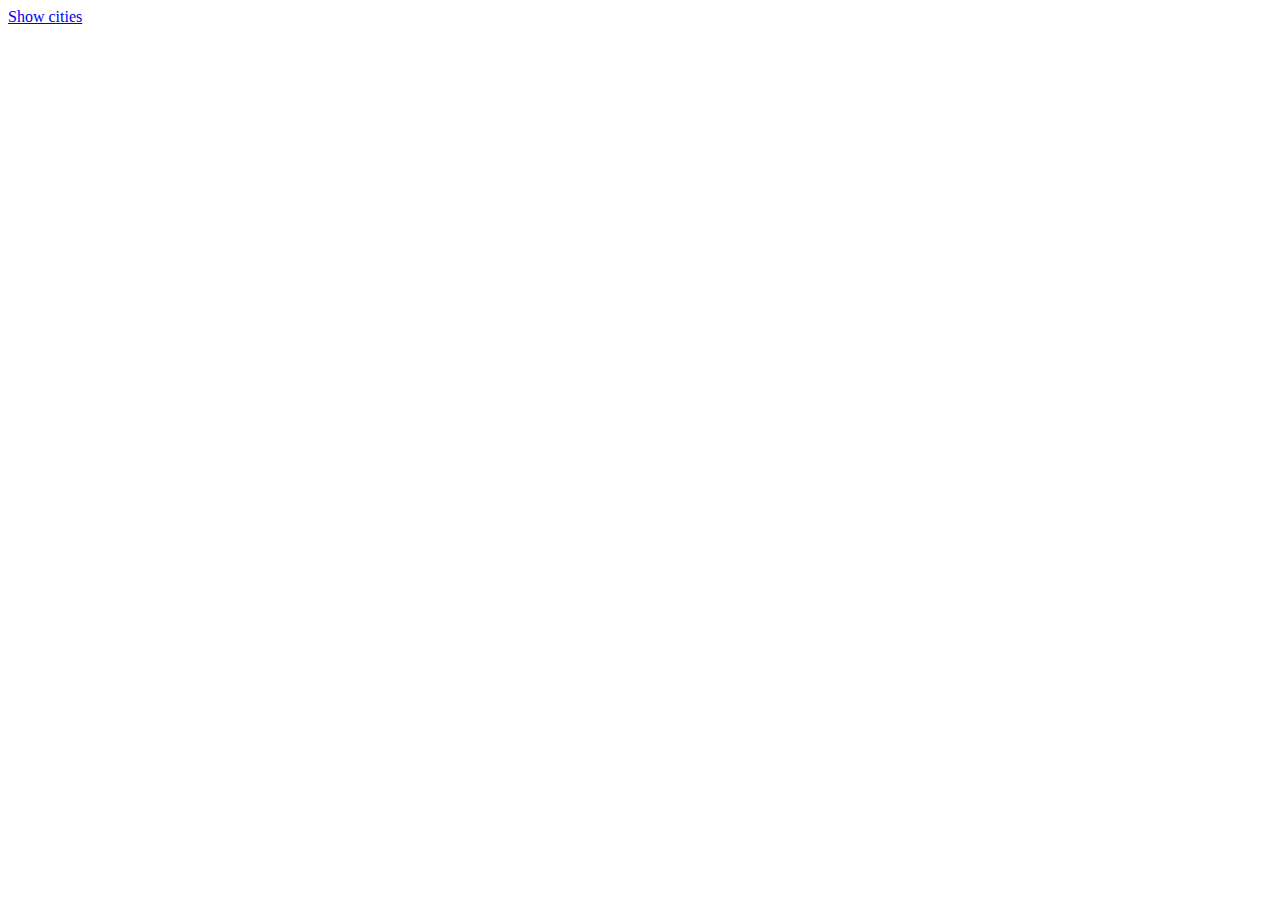
==== Servic-4/src/main/resources/static/index.html @ 7c966b33 "init" ====
<!DOCTYPE html>
<html>
    <head>
        <title>Home page</title>
        <meta charset="UTF-8"/>
        <meta name="viewport" content="width=device-width, initial-scale=1.0"/>
    </head>
    <body>
        <a href="showCities">Show cities</a>
    </body>
</html>
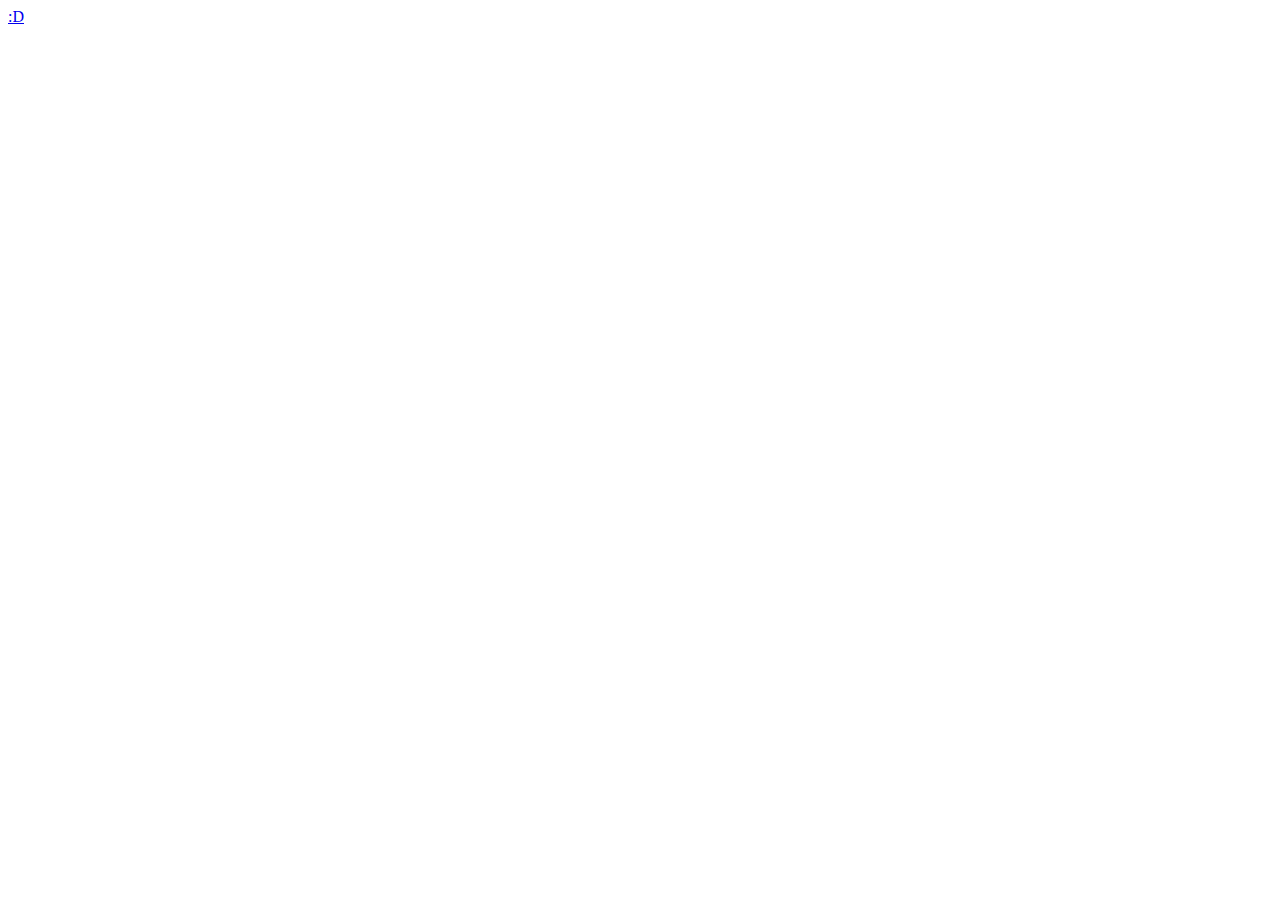
==== commit eeecd378: "init" ====
--- a/Servic-4/src/main/resources/static/index.html
+++ b/Servic-4/src/main/resources/static/index.html
@@ -5,7 +5,8 @@
         <meta charset="UTF-8"/>
         <meta name="viewport" content="width=device-width, initial-scale=1.0"/>
     </head>
+ 
     <body>
-        <a href="showCities">Show cities</a>
+        <a href="table">:D</a>
     </body>
 </html>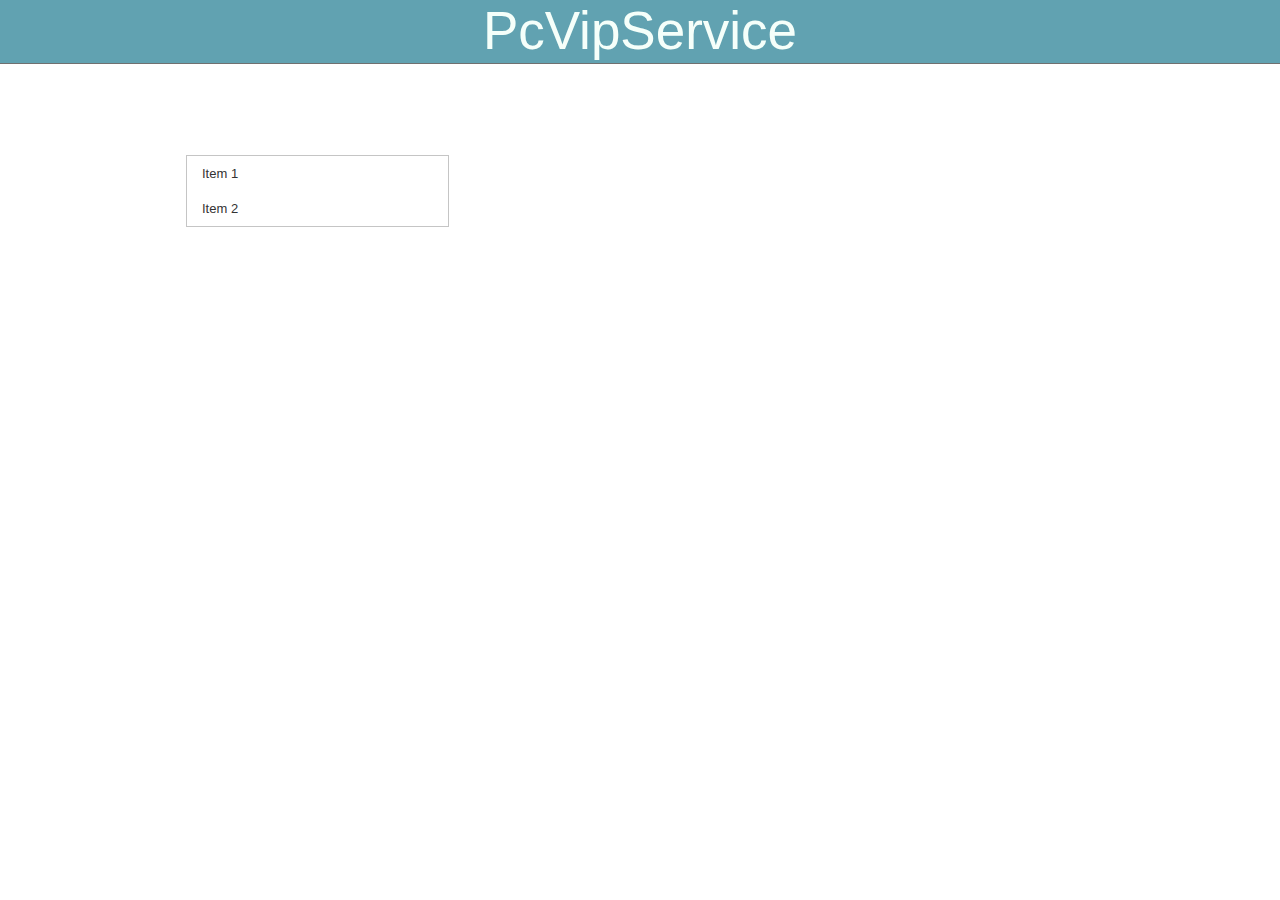
==== commit 85bd2978: "init" ====
--- a/Servic-4/src/main/resources/static/index.html
+++ b/Servic-4/src/main/resources/static/index.html
@@ -1,12 +1,56 @@
-<!DOCTYPE html>
+<!doctype html>
 <html>
-    <head>
-        <title>Home page</title>
-        <meta charset="UTF-8"/>
-        <meta name="viewport" content="width=device-width, initial-scale=1.0"/>
-    </head>
- 
-    <body>
-        <a href="table">:D</a>
-    </body>
+<head>
+<meta charset="utf-8">
+<title>Névtelen oldal</title>
+<meta name="generator" content="WYSIWYG Web Builder 12 - http://www.wysiwygwebbuilder.com">
+<meta name="viewport" content="width=device-width, initial-scale=1.0">
+<link href="base/jquery-ui.min.css" rel="stylesheet">
+<link href="Untitled1.css" rel="stylesheet">
+<link href="index.css" rel="stylesheet">
+<script src="jquery-1.12.4.min.js"></script>
+<script src="jquery-ui.min.js"></script>
+<script>
+$(document).ready(function()
+{
+   var jQueryMenu1Options =
+   {
+      icons: { submenu: 'ui-icon-caret-1-e' },
+      position: { my: 'left top', at: 'right top' }
+   };
+   $("#jQueryMenu1").menu(jQueryMenu1Options);
+});
+</script>
+</head>
+<body>
+<div id="wb_LayoutGrid1">
+<div id="LayoutGrid1">
+<div class="row">
+<div class="col-1">
+<div id="wb_Text1">
+<span style="color:#F5FFFA;font-family:Arial;font-size:53px;">PcVipService</span>
+</div>
+</div>
+</div>
+</div>
+</div>
+<div id="wb_LayoutGrid2">
+<div id="LayoutGrid2">
+<div class="row">
+<div class="col-1">
+</div>
+<div class="col-2">
+</div>
+<div class="col-3">
+</div>
+</div>
+</div>
+</div>
+<div id="wb_jQueryMenu1" style="position:absolute;left:186px;top:155px;width:263px;height:100px;z-index:1003;">
+<ul id="jQueryMenu1">
+<li><div><a href="table" target="_self">Item&nbsp;1</a></div></li>
+<li><div><a href="" target="_self">Item&nbsp;2</a></div></li>
+</ul>
+</div>
+</body>
 </html>--- a/Servic-4/src/main/resources/static/Untitled1.css
+++ b/Servic-4/src/main/resources/static/Untitled1.css
@@ -0,0 +1,106 @@
+a
+{
+   color: #0000FF;
+   text-decoration: underline;
+}
+a:visited
+{
+   color: #800080;
+}
+a:active
+{
+   color: #FF0000;
+}
+a:hover
+{
+   color: #0000FF;
+   text-decoration: underline;
+}
+h1
+{
+   font-family: Arial;
+   font-weight: bold;
+   font-size: 32px;
+   font-style: normal;
+   text-decoration: none;
+   color: #000000;
+   background-color: transparent;
+   margin: 0px 0px 0px 0px;
+   padding: 0px 0px 0px 0px;
+   display: inline;
+}
+h2
+{
+   font-family: Arial;
+   font-weight: bold;
+   font-size: 27px;
+   font-style: normal;
+   text-decoration: none;
+   color: #000000;
+   background-color: transparent;
+   margin: 0px 0px 0px 0px;
+   padding: 0px 0px 0px 0px;
+   display: inline;
+}
+h3
+{
+   font-family: Arial;
+   font-weight: normal;
+   font-size: 24px;
+   font-style: normal;
+   text-decoration: none;
+   color: #000000;
+   background-color: transparent;
+   margin: 0px 0px 0px 0px;
+   padding: 0px 0px 0px 0px;
+   display: inline;
+}
+h4
+{
+   font-family: Arial;
+   font-weight: normal;
+   font-size: 21px;
+   font-style: italic;
+   text-decoration: none;
+   color: #000000;
+   background-color: transparent;
+   margin: 0px 0px 0px 0px;
+   padding: 0px 0px 0px 0px;
+   display: inline;
+}
+h5
+{
+   font-family: Arial;
+   font-weight: normal;
+   font-size: 19px;
+   font-style: normal;
+   text-decoration: none;
+   color: #000000;
+   background-color: transparent;
+   margin: 0px 0px 0px 0px;
+   padding: 0px 0px 0px 0px;
+   display: inline;
+}
+h6
+{
+   font-family: Arial;
+   font-weight: normal;
+   font-size: 16px;
+   font-style: normal;
+   text-decoration: none;
+   color: #000000;
+   background-color: transparent;
+   margin: 0px 0px 0px 0px;
+   padding: 0px 0px 0px 0px;
+   display: inline;
+}
+.CustomStyle
+{
+   font-family: "Courier New";
+   font-weight: bold;
+   font-size: 16px;
+   font-style: normal;
+   text-decoration: none;
+   color: #2E74B5;
+   background-color: transparent;
+}
--- a/Servic-4/src/main/resources/static/index.css
+++ b/Servic-4/src/main/resources/static/index.css
@@ -0,0 +1,207 @@
+body
+{
+   background-color: #FFFFFF;
+   color: #000000;
+   font-family: Arial;
+   font-weight: normal;
+   font-size: 13px;
+   line-height: 1.1875;
+   margin: 0;
+   padding: 0;
+}
+#wb_LayoutGrid1
+{
+   clear: both;
+   position: relative;
+   table-layout: fixed;
+   display: table;
+   text-align: center;
+   width: 100%;
+   background-color: #61A2B1;
+   background-image: none;
+   border: 0px #CCCCCC solid;
+   -webkit-box-sizing: border-box;
+   -moz-box-sizing: border-box;
+   box-sizing: border-box;
+}
+#LayoutGrid1
+{
+   -webkit-box-sizing: border-box;
+   -moz-box-sizing: border-box;
+   box-sizing: border-box;
+   padding: 0px 10px 0px 10px;
+   margin-right: auto;
+   margin-left: auto;
+}
+#LayoutGrid1 .row
+{
+   margin-right: -10px;
+   margin-left: -10px;
+}
+#LayoutGrid1 .col-1
+{
+   -webkit-box-sizing: border-box;
+   -moz-box-sizing: border-box;
+   box-sizing: border-box;
+   font-size: 0px;
+   min-height: 1px;
+   padding-right: 10px;
+   padding-left: 10px;
+   position: relative;
+}
+#LayoutGrid1 .col-1
+{
+   float: left;
+}
+#LayoutGrid1 .col-1
+{
+   background-color: transparent;
+   background-image: none;
+   width: 100%;
+   text-align: left;
+}
+#LayoutGrid1:before,
+#LayoutGrid1:after,
+#LayoutGrid1 .row:before,
+#LayoutGrid1 .row:after
+{
+   display: table;
+   content: " ";
+}
+#LayoutGrid1:after,
+#LayoutGrid1 .row:after
+{
+   clear: both;
+}
+@media (max-width: 480px)
+{
+#LayoutGrid1 .col-1
+{
+   float: none;
+   width: 100%;
+}
+}
+#wb_Text1 
+{
+   background-color: transparent;
+   background-image: none;
+   border: 0px #000000 solid;
+   padding: 0;
+   margin: 0;
+   text-align: center;
+}
+#wb_Text1 div
+{
+   text-align: center;
+}
+#wb_LayoutGrid2
+{
+   clear: both;
+   position: relative;
+   table-layout: fixed;
+   display: table;
+   text-align: center;
+   width: 100%;
+   background-color: #707070;
+   background-image: none;
+   border: 0px #CCCCCC solid;
+   -webkit-box-sizing: border-box;
+   -moz-box-sizing: border-box;
+   box-sizing: border-box;
+}
+#LayoutGrid2
+{
+   -webkit-box-sizing: border-box;
+   -moz-box-sizing: border-box;
+   box-sizing: border-box;
+   padding: 0px 15px 0px 15px;
+   margin-right: auto;
+   margin-left: auto;
+}
+#LayoutGrid2 .row
+{
+   margin-right: -15px;
+   margin-left: -15px;
+}
+#LayoutGrid2 .col-1, #LayoutGrid2 .col-2, #LayoutGrid2 .col-3
+{
+   -webkit-box-sizing: border-box;
+   -moz-box-sizing: border-box;
+   box-sizing: border-box;
+   font-size: 0px;
+   min-height: 1px;
+   padding-right: 15px;
+   padding-left: 15px;
+   position: relative;
+}
+#LayoutGrid2 .col-1, #LayoutGrid2 .col-2, #LayoutGrid2 .col-3
+{
+   float: left;
+}
+#LayoutGrid2 .col-1
+{
+   background-color: transparent;
+   background-image: none;
+   width: 25%;
+   text-align: left;
+}
+#LayoutGrid2 .col-2
+{
+   background-color: transparent;
+   background-image: none;
+   width: 50%;
+   text-align: left;
+}
+#LayoutGrid2 .col-3
+{
+   background-color: transparent;
+   background-image: none;
+   width: 25%;
+   text-align: left;
+}
+#LayoutGrid2:before,
+#LayoutGrid2:after,
+#LayoutGrid2 .row:before,
+#LayoutGrid2 .row:after
+{
+   display: table;
+   content: " ";
+}
+#LayoutGrid2:after,
+#LayoutGrid2 .row:after
+{
+   clear: both;
+}
+@media (max-width: 480px)
+{
+#LayoutGrid2 .col-1, #LayoutGrid2 .col-2, #LayoutGrid2 .col-3
+{
+   float: none;
+   width: 100%;
+}
+}
+#jQueryMenu1, #jQueryMenu1 .ui-menu-item a
+{
+   font-family: Arial;
+   font-weight: normal;
+   font-size: 13px;
+   text-decoration: none;
+}
+#jQueryMenu1 .ui-menu-item a
+{
+   color: #333333;
+}
+#jQueryMenu1 li
+{
+   list-style: none;
+   width: auto;
+}
+#jQueryMenu1 .ui-menu-item-wrapper
+{
+   line-height: 15px;
+   padding: 10px 15px 10px 15px;
+}
+#jQueryMenu1 li ul .ui-menu-item-wrapper
+{
+   width: 10px;
+}
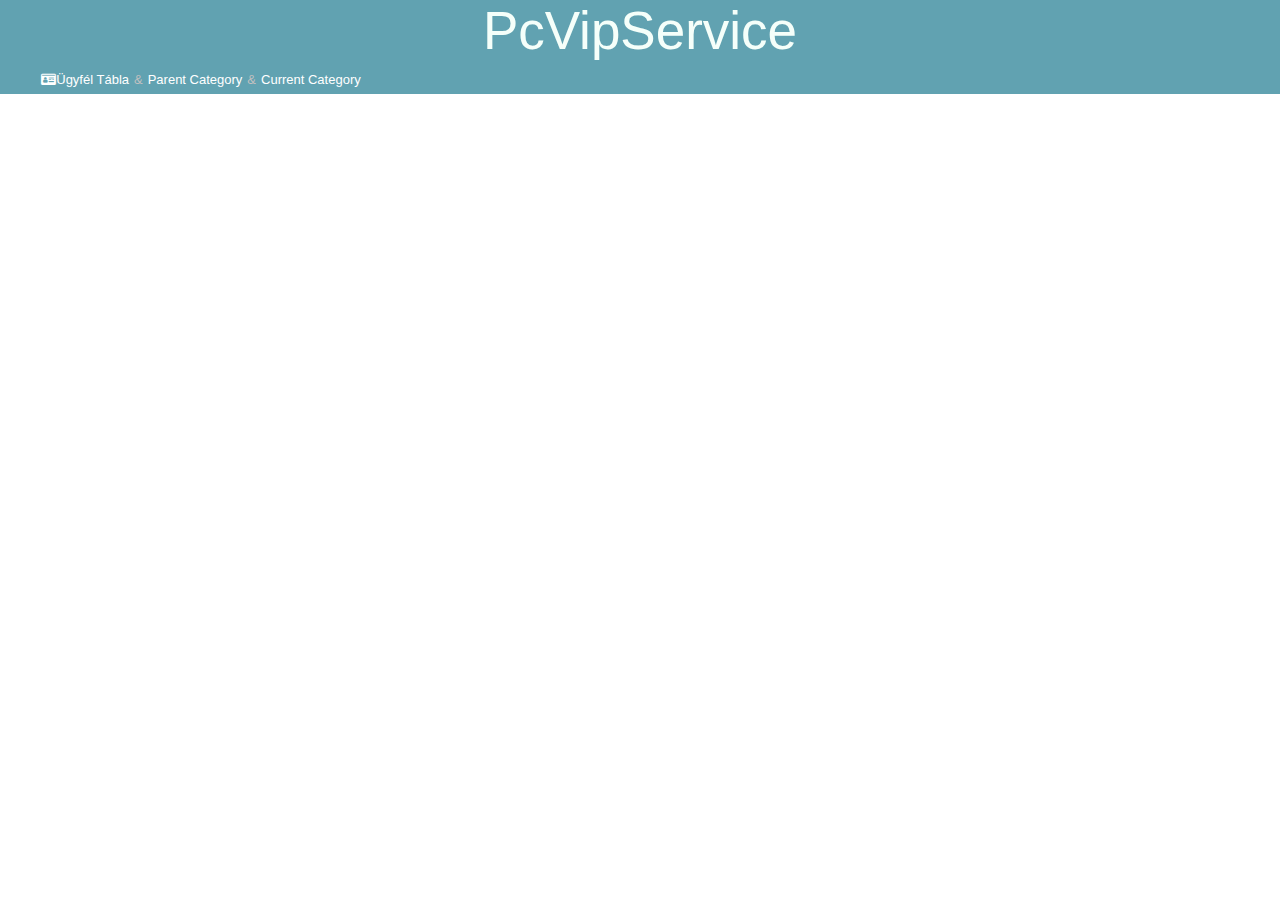
==== commit 4615a68c: "init" ====
--- a/Servic-4/src/main/resources/static/index.html
+++ b/Servic-4/src/main/resources/static/index.html
@@ -1,56 +1,52 @@
 <!doctype html>
-<html>
+<html lang="hu"
+	xmlns="http://www.w3.org/1999/xhtml"
+	xmlns:th="http://www.thymeleaf.org"
+	xmlns:sec="http://www.thymeleaf.org/thymeleaf-extras-springsecurity3">
 <head>
 <meta charset="utf-8">
 <title>Névtelen oldal</title>
-<meta name="generator" content="WYSIWYG Web Builder 12 - http://www.wysiwygwebbuilder.com">
+<meta name="generator"
+	content="WYSIWYG Web Builder 12 - http://www.wysiwygwebbuilder.com">
 <meta name="viewport" content="width=device-width, initial-scale=1.0">
-<link href="base/jquery-ui.min.css" rel="stylesheet">
-<link href="Untitled1.css" rel="stylesheet">
-<link href="index.css" rel="stylesheet">
-<script src="jquery-1.12.4.min.js"></script>
-<script src="jquery-ui.min.js"></script>
-<script>
-$(document).ready(function()
-{
-   var jQueryMenu1Options =
-   {
-      icons: { submenu: 'ui-icon-caret-1-e' },
-      position: { my: 'left top', at: 'right top' }
-   };
-   $("#jQueryMenu1").menu(jQueryMenu1Options);
-});
-</script>
+<link href="index/font/font-awesome.min.css" rel="stylesheet">
+<link href="index/css/Untitled1.css" rel="stylesheet">
+<link href="index/css/index.css" rel="stylesheet">
 </head>
 <body>
-<div id="wb_LayoutGrid1">
-<div id="LayoutGrid1">
-<div class="row">
-<div class="col-1">
-<div id="wb_Text1">
-<span style="color:#F5FFFA;font-family:Arial;font-size:53px;">PcVipService</span>
-</div>
-</div>
-</div>
-</div>
-</div>
-<div id="wb_LayoutGrid2">
-<div id="LayoutGrid2">
-<div class="row">
-<div class="col-1">
-</div>
-<div class="col-2">
-</div>
-<div class="col-3">
-</div>
-</div>
-</div>
-</div>
-<div id="wb_jQueryMenu1" style="position:absolute;left:186px;top:155px;width:263px;height:100px;z-index:1003;">
-<ul id="jQueryMenu1">
-<li><div><a href="table" target="_self">Item&nbsp;1</a></div></li>
-<li><div><a href="" target="_self">Item&nbsp;2</a></div></li>
-</ul>
-</div>
+	<div id="wb_LayoutGrid1">
+		<div id="LayoutGrid1">
+			<div class="row">
+				<div class="col-1">
+					<div id="wb_Text1">
+						<span style="color: #F5FFFA; font-family: Arial; font-size: 53px;">PcVipService</span>
+					</div>
+				</div>
+			</div>
+		</div>
+	</div>
+	<div id="wb_LayoutGrid3">
+		<div id="LayoutGrid3">
+			<div class="row">
+				<div class="col-1">
+					<div id="wb_Breadcrumb1"
+						style="display: inline-block; width: 372px; height: 31px; text-align: center; z-index: 1; vertical-align: top;">
+						<ul id="Breadcrumb1">
+							<li><a href="table"><i class="fa fa-id-card">&nbsp;</i>&#220;gyf&#233;l
+									T&#225;bla</a></li>
+							<li><a href="">Parent Category</a></li>
+							<li><a href="">Current Category</a></li>
+						</ul>
+
+					</div>
+				</div>
+				<div class="col-2"></div>
+			</div>
+		</div>
+	</div>
+	
+<div layout:fragment="loginContent">
+		</div>
+		
 </body>
 </html>--- a/Servic-4/src/main/resources/static/index/css/Untitled1.css
+++ b/Servic-4/src/main/resources/static/index/css/Untitled1.css
@@ -0,0 +1,148 @@
+a
+{
+   color: #0000FF;
+   text-decoration: underline;
+}
+a:visited
+{
+   color: #800080;
+}
+a:active
+{
+   color: #FF0000;
+}
+a:hover
+{
+   color: #0000FF;
+   text-decoration: underline;
+}
+a.style1
+{
+   color: #F5FFFA;
+   text-decoration: none;
+   -webkit-transition: all 300ms ease-in-out;
+   -moz-transition: all 300ms ease-in-out;
+   transition: all 300ms ease-in-out;
+   position: relative;
+   display: inline-block;
+}
+a.style1::after
+{
+   background: transparent;
+   content: "";
+   display: block;
+   height: 0;
+   width: 100%;
+   margin-top: 2px;
+   -webkit-transition: all 300ms ease-in-out;
+   -moz-transition: all 300ms ease-in-out;
+   transition: all 300ms ease-in-out;
+}
+a.style1:hover::after
+{
+   background: #0000FF;
+   height: 2px;
+}
+a.style1:visited
+{
+   color: #800080;
+   text-decoration: none;
+}
+a.style1:active
+{
+   color: #FF0000;
+   text-decoration: none;
+}
+a.style1:hover
+{
+   color: #0000FF;
+   text-decoration: none;
+}
+h1
+{
+   font-family: Arial;
+   font-weight: bold;
+   font-size: 32px;
+   font-style: normal;
+   text-decoration: none;
+   color: #000000;
+   background-color: transparent;
+   margin: 0px 0px 0px 0px;
+   padding: 0px 0px 0px 0px;
+   display: inline;
+}
+h2
+{
+   font-family: Arial;
+   font-weight: bold;
+   font-size: 27px;
+   font-style: normal;
+   text-decoration: none;
+   color: #000000;
+   background-color: transparent;
+   margin: 0px 0px 0px 0px;
+   padding: 0px 0px 0px 0px;
+   display: inline;
+}
+h3
+{
+   font-family: Arial;
+   font-weight: normal;
+   font-size: 24px;
+   font-style: normal;
+   text-decoration: none;
+   color: #000000;
+   background-color: transparent;
+   margin: 0px 0px 0px 0px;
+   padding: 0px 0px 0px 0px;
+   display: inline;
+}
+h4
+{
+   font-family: Arial;
+   font-weight: normal;
+   font-size: 21px;
+   font-style: italic;
+   text-decoration: none;
+   color: #000000;
+   background-color: transparent;
+   margin: 0px 0px 0px 0px;
+   padding: 0px 0px 0px 0px;
+   display: inline;
+}
+h5
+{
+   font-family: Arial;
+   font-weight: normal;
+   font-size: 19px;
+   font-style: normal;
+   text-decoration: none;
+   color: #000000;
+   background-color: transparent;
+   margin: 0px 0px 0px 0px;
+   padding: 0px 0px 0px 0px;
+   display: inline;
+}
+h6
+{
+   font-family: Arial;
+   font-weight: normal;
+   font-size: 16px;
+   font-style: normal;
+   text-decoration: none;
+   color: #000000;
+   background-color: transparent;
+   margin: 0px 0px 0px 0px;
+   padding: 0px 0px 0px 0px;
+   display: inline;
+}
+.CustomStyle
+{
+   font-family: "Courier New";
+   font-weight: bold;
+   font-size: 16px;
+   font-style: normal;
+   text-decoration: none;
+   color: #2E74B5;
+   background-color: transparent;
+}
--- a/Servic-4/src/main/resources/static/index/css/index.css
+++ b/Servic-4/src/main/resources/static/index/css/index.css
@@ -0,0 +1,218 @@
+body
+{
+   background-color: #FFFFFF;
+   color: #000000;
+   font-family: Arial;
+   font-weight: normal;
+   font-size: 13px;
+   line-height: 1.1875;
+   margin: 0;
+   padding: 0;
+}
+#wb_LayoutGrid1
+{
+   clear: both;
+   position: relative;
+   table-layout: fixed;
+   display: table;
+   text-align: center;
+   width: 100%;
+   background-color: #61A2B1;
+   background-image: none;
+   border: 0px #CCCCCC solid;
+   -webkit-box-sizing: border-box;
+   -moz-box-sizing: border-box;
+   box-sizing: border-box;
+}
+#LayoutGrid1
+{
+   -webkit-box-sizing: border-box;
+   -moz-box-sizing: border-box;
+   box-sizing: border-box;
+   padding: 0px 10px 0px 10px;
+   margin-right: auto;
+   margin-left: auto;
+}
+#LayoutGrid1 .row
+{
+   margin-right: -10px;
+   margin-left: -10px;
+}
+#LayoutGrid1 .col-1
+{
+   -webkit-box-sizing: border-box;
+   -moz-box-sizing: border-box;
+   box-sizing: border-box;
+   font-size: 0px;
+   min-height: 1px;
+   padding-right: 10px;
+   padding-left: 10px;
+   position: relative;
+}
+#LayoutGrid1 .col-1
+{
+   float: left;
+}
+#LayoutGrid1 .col-1
+{
+   background-color: transparent;
+   background-image: none;
+   width: 100%;
+   text-align: left;
+}
+#LayoutGrid1:before,
+#LayoutGrid1:after,
+#LayoutGrid1 .row:before,
+#LayoutGrid1 .row:after
+{
+   display: table;
+   content: " ";
+}
+#LayoutGrid1:after,
+#LayoutGrid1 .row:after
+{
+   clear: both;
+}
+@media (max-width: 480px)
+{
+#LayoutGrid1 .col-1
+{
+   float: none;
+   width: 100%;
+}
+}
+#wb_Text1 
+{
+   background-color: transparent;
+   background-image: none;
+   border: 0px #000000 solid;
+   padding: 0;
+   margin: 0;
+   text-align: center;
+}
+#wb_Text1 div
+{
+   text-align: center;
+}
+#wb_LayoutGrid3
+{
+   clear: both;
+   position: relative;
+   table-layout: fixed;
+   display: table;
+   text-align: center;
+   width: 100%;
+   background-color: #61A2B1;
+   background-image: none;
+   border: 0px #CCCCCC solid;
+   -webkit-box-sizing: border-box;
+   -moz-box-sizing: border-box;
+   box-sizing: border-box;
+}
+#LayoutGrid3
+{
+   -webkit-box-sizing: border-box;
+   -moz-box-sizing: border-box;
+   box-sizing: border-box;
+   padding: 0px 15px 0px 15px;
+   margin-right: auto;
+   margin-left: auto;
+}
+#LayoutGrid3 .row
+{
+   margin-right: -15px;
+   margin-left: -15px;
+}
+#LayoutGrid3 .col-1, #LayoutGrid3 .col-2
+{
+   -webkit-box-sizing: border-box;
+   -moz-box-sizing: border-box;
+   box-sizing: border-box;
+   font-size: 0px;
+   min-height: 1px;
+   padding-right: 15px;
+   padding-left: 15px;
+   position: relative;
+}
+#LayoutGrid3 .col-1, #LayoutGrid3 .col-2
+{
+   float: left;
+}
+#LayoutGrid3 .col-1
+{
+   background-color: transparent;
+   background-image: none;
+   width: 41.66666667%;
+   text-align: left;
+}
+#LayoutGrid3 .col-2
+{
+   background-color: transparent;
+   background-image: none;
+   width: 58.33333333%;
+   text-align: left;
+}
+#LayoutGrid3:before,
+#LayoutGrid3:after,
+#LayoutGrid3 .row:before,
+#LayoutGrid3 .row:after
+{
+   display: table;
+   content: " ";
+}
+#LayoutGrid3:after,
+#LayoutGrid3 .row:after
+{
+   clear: both;
+}
+@media (max-width: 480px)
+{
+#LayoutGrid3 .col-1, #LayoutGrid3 .col-2
+{
+   float: none;
+   width: 100%;
+}
+}
+#Breadcrumb1
+{
+   padding: 8px 15px 8px 15px;
+   list-style: none;
+   background-color: transparent;
+   background-image: none;
+   border: 1px transparent solid;
+   border-radius: 4px;
+   font-family: Arial;
+   font-weight: normal;
+   font-size: 0;
+   text-align: center;
+}
+#Breadcrumb1 > li
+{
+   display: inline-block;
+   font-size: 13px;
+}
+#Breadcrumb1 a
+{
+   color: #FFFFFF;
+   text-decoration: none;
+}
+#Breadcrumb1 a:hover
+{
+   color: #00FFFF;
+   text-decoration: underline;
+}
+#Breadcrumb1 > .active
+{
+   color: #777777;
+}
+#Breadcrumb1 > li + li:before
+{
+   content: "&";
+   padding: 0 5px;
+   color: #C0C0C0;
+}
+#Breadcrumb1 li i
+{
+   font-size: 13px;
+   width: 15px;
+}
